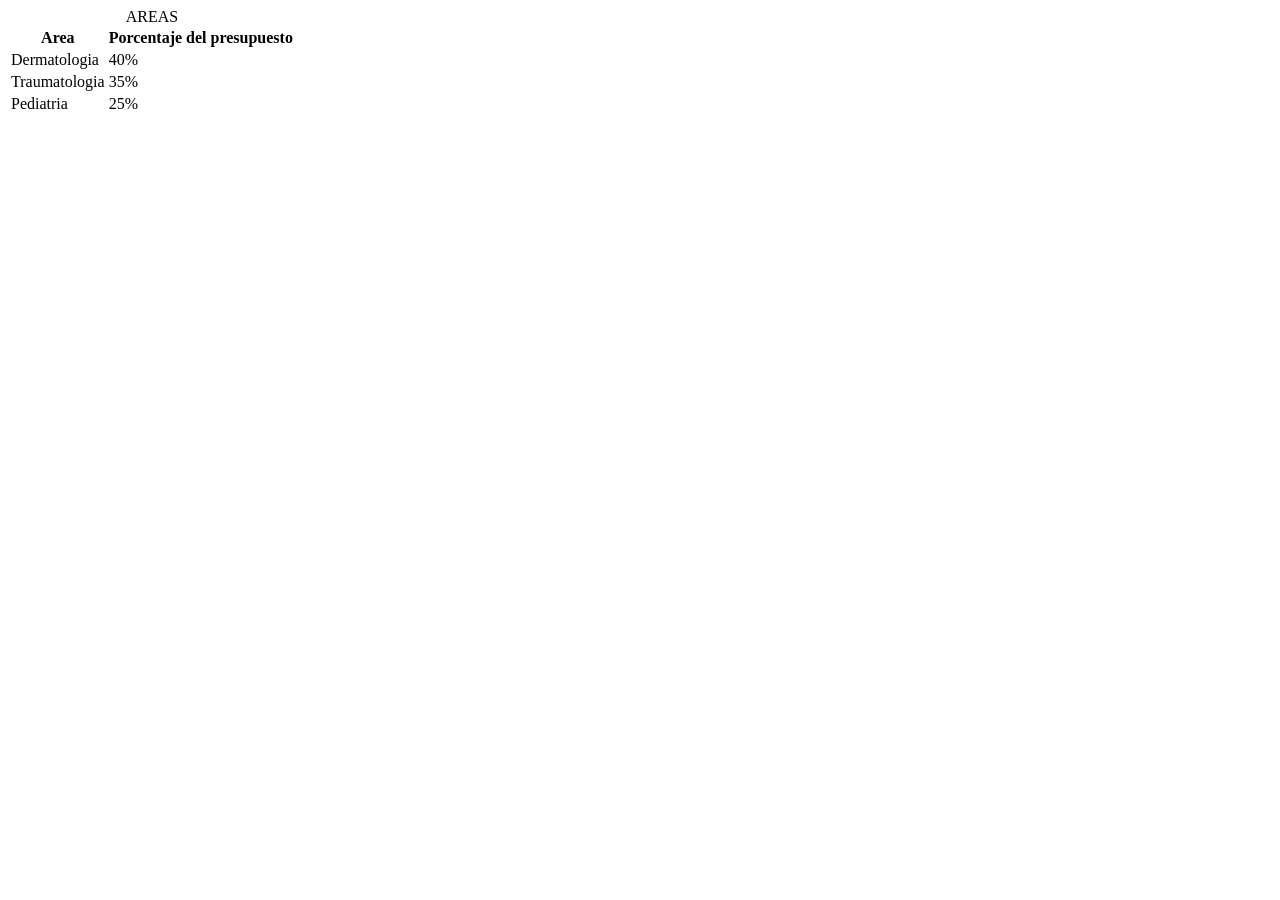
==== Guia01/Ejemplo01.html @ 879ef14b "subir actualizaciones" ====
<!doctype html>
<html lang="en">
  <head>
    <meta charset="UTF-8" />
    <meta name="viewport" content="width=device-width, initial-scale=1.0" />
    <title>Ejemplo 1</title>
    <link rel="preconnect" href="https://fonts.googleapis.com" />
    <link rel="preconnect" href="https://fonts.gstatic.com" crossorigin />
    <link rel="stylesheet" href="https://fonts.googleapis.com/css2?family=Poppins:ital,wght@0,100;0,200;0,300;0,400;0,500;0,600;0,700;0,800;0,900;1,100;1,200;1,300;1,400;1,500;1,600;1,700;1,800;1,900&display=swap" />
  </head>
  <body>
    <section>
      <article>
        <table>
          <caption>
            AREAS
          </caption>
          <thead>
            <tr>
              <th>Area</th>
              <th>Porcentaje del presupuesto</th>
            </tr>
          </thead>
          <tbody>
            <tr>
              <td>Dermatologia</td>
              <td>40%</td>
            </tr>
            <tr>
              <td>Traumatologia</td>
              <td>35%</td>
            </tr>
            <tr>
              <td>Pediatria</td>
              <td>25%</td>
            </tr>
          </tbody>
        </table>
        <div id="distribucion" class="color-10"></div>
        <script defer src="js/presupuesto.js"></script>
      </article>
    </section>
  </body>
</html>
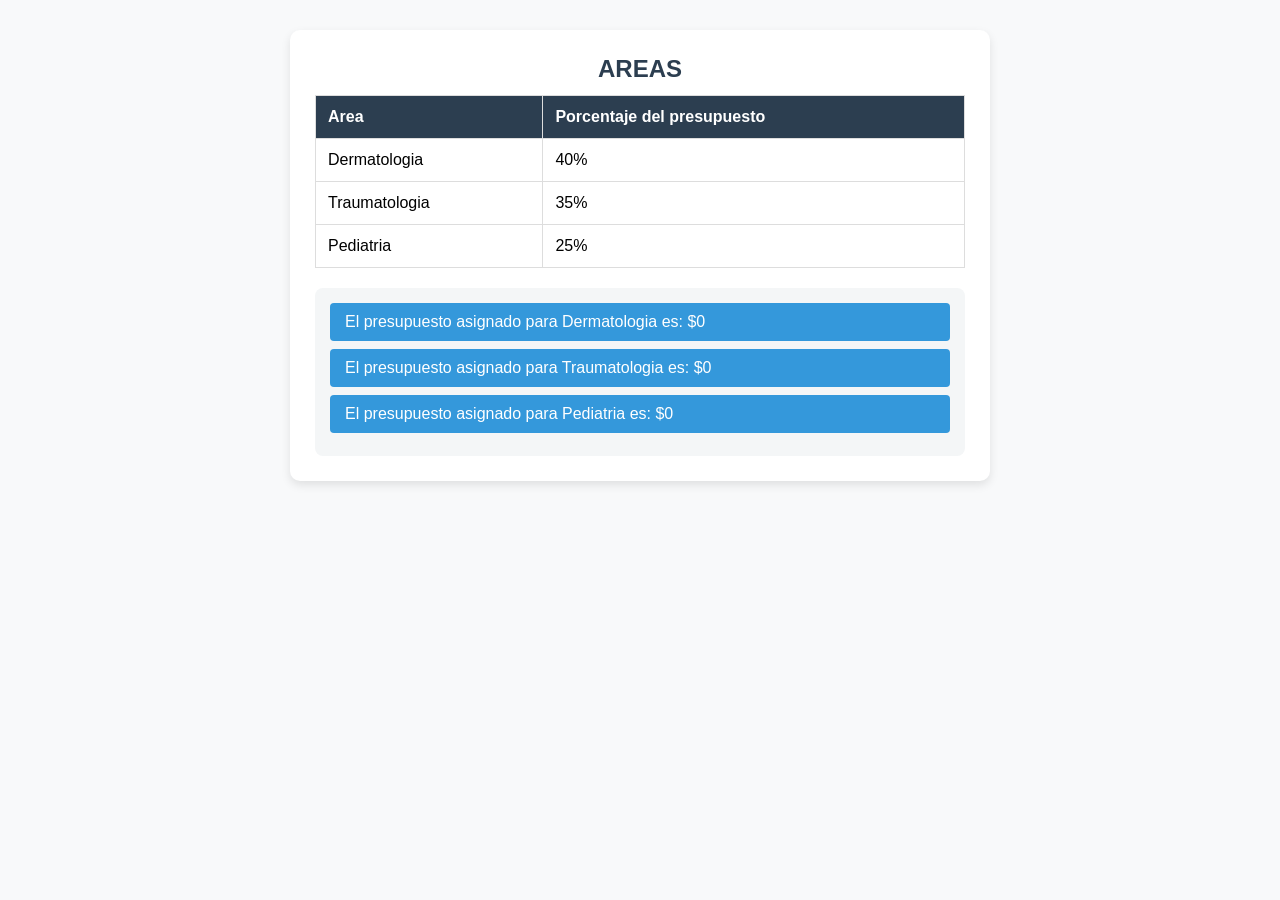
==== commit ea672c59: "Subir Cambios del Proyecto" ====
--- a/Guia01/Ejemplo01.html
+++ b/Guia01/Ejemplo01.html
@@ -7,6 +7,8 @@
     <link rel="preconnect" href="https://fonts.googleapis.com" />
     <link rel="preconnect" href="https://fonts.gstatic.com" crossorigin />
     <link rel="stylesheet" href="https://fonts.googleapis.com/css2?family=Poppins:ital,wght@0,100;0,200;0,300;0,400;0,500;0,600;0,700;0,800;0,900;1,100;1,200;1,300;1,400;1,500;1,600;1,700;1,800;1,900&display=swap" />
+    <link rel="stylesheet" href="asset/css/presupuesto.css">
+    <link rel="stylesheet" href="asset/css/font.css">
   </head>
   <body>
     <section>
@@ -37,8 +39,8 @@
           </tbody>
         </table>
         <div id="distribucion" class="color-10"></div>
-        <script defer src="js/presupuesto.js"></script>
+        <script text="tetx/javascript" src="asset/js/presupuesto.js"></script>
       </article>
     </section>
   </body>
-</html>
+</html>
--- a/Guia01/asset/css/presupuesto.css
+++ b/Guia01/asset/css/presupuesto.css
@@ -0,0 +1,46 @@
+body {
+  font-family: 'Open Sans', sans-serif;
+  background-color: #f8f9fa;
+  margin: 30px;
+  display: flex;
+  justify-content: center;
+}
+
+section {
+  width: 100%;
+  max-width: 650px;
+  background: #ffffff;
+  padding: 25px;
+  border-radius: 10px;
+  box-shadow: 0 4px 10px rgba(0,0,0,0.1);
+}
+
+table {
+  width: 100%;
+  border-collapse: collapse;
+  margin-bottom: 20px;
+}
+
+caption {
+  font-size: 1.5rem;
+  font-weight: bold;
+  margin-bottom: 12px;
+  color: #2c3e50;
+}
+
+th, td {
+  border: 1px solid #dddddd;
+  text-align: left;
+  padding: 12px;
+}
+
+th {
+  background-color: #2c3e50;
+  color: #ffffff;
+}
+
+ul {
+  list-style-type: none;
+  padding: 0;
+  margin: 0;
+}
--- a/Guia01/asset/css/font.css
+++ b/Guia01/asset/css/font.css
@@ -0,0 +1,36 @@
+body {
+  font-family: 'Open Sans', 'Lato', sans-serif;
+}
+
+h1, h2, h3 {
+  font-family: 'Abril Fatface', cursive, sans-serif;
+}
+
+.move-right {
+  display: block;
+  padding: 10px 15px;
+  background-color: #3498db;
+  color: #ffffff;
+  text-decoration: none;
+  border-radius: 4px;
+  transition: all 0.3s ease;
+  margin-bottom: 8px;
+}
+
+.move-right-hover {
+  display: block;
+  padding: 10px 15px 10px 25px;
+  background-color: #2980b9;
+  color: #ffffff;
+  text-decoration: none;
+  border-radius: 4px;
+  transition: all 0.3s ease;
+  margin-bottom: 8px;
+}
+
+.color-10 {
+  background-color: #f4f6f7;
+  padding: 15px;
+  border-radius: 8px;
+  margin-top: 15px;
+}
